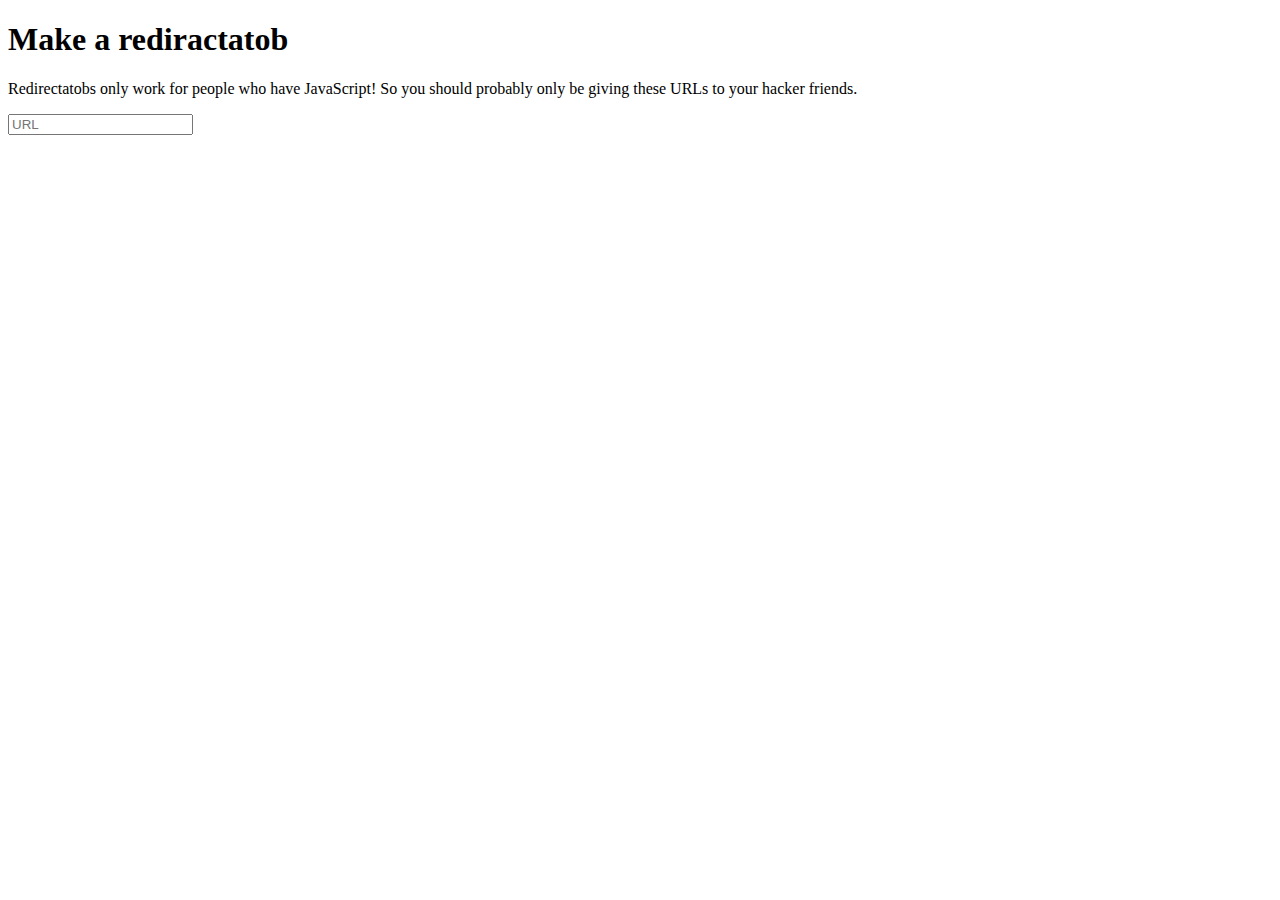
==== make.html @ bcb312cc "Update make.html" ====
<!DOCTYPE html>
<html>
  <head>
    <meta charset='utf-8' />
    <title>Make a redirectatob</title>
  </head>
  <body>
    <h1>Make a rediractatob</h1>
    <p>Redirectatobs only work for people who have JavaScript! So you should probably only be giving these URLs to your hacker friends.</p>
    <form id='form'>
      <input type='text' placeholder='URL' id='url'>
      <output></output>
    </form>
    <script>
      function update() {
        document.querySelector('output').innerText = btoa(document.getElementById('url').value);
      }
      document.getElementById('url').addEventListener('value', function(event) {
        update();
      });
      document.getElementById('form').addEventListener('submit', function(event) {
        event.preventDefault();
        update();
      });
    </script>
  </body>
</html>
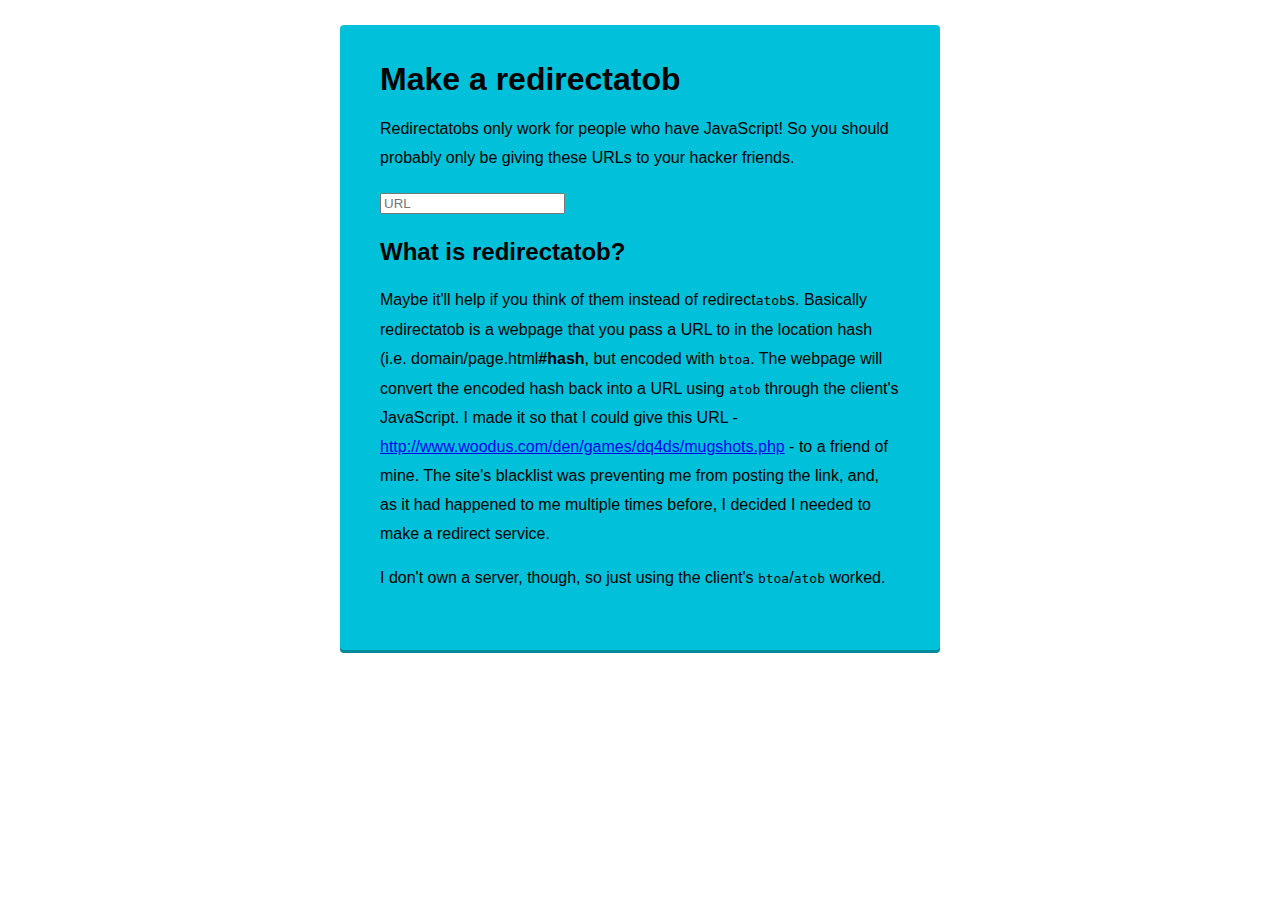
==== commit 57c76156: "Merge pull request #4 from joker314/master" ====
--- a/make.html
+++ b/make.html
@@ -3,17 +3,33 @@
   <head>
     <meta charset='utf-8' />
     <title>Make a redirectatob</title>
+    <link rel='stylesheet' href='make.css' />
   </head>
   <body>
-    <h1>Make a rediractatob</h1>
-    <p>Redirectatobs only work for people who have JavaScript! So you should probably only be giving these URLs to your hacker friends.</p>
-    <form id='form'>
-      <input type='text' placeholder='URL' id='url'>
-      <output></output>
-    </form>
+    <div id='container'>
+      <h1>Make a redirectatob</h1>
+      <p>Redirectatobs only work for people who have JavaScript! So you should probably only be giving these URLs to your hacker friends.</p>
+      <form id='form'>
+        <input type='text' placeholder='URL' id='url'>
+        <a href='#'></a>
+      </form>
+      <h2>What is redirectatob?</h2>
+      <p>Maybe it'll help if you think of them instead of redirect<code>atob</code>s. Basically redirectatob is a webpage that you pass a URL to in the location hash (i.e. domain/page.html<b>#hash</b>, but encoded with <code>btoa</code>. The webpage will convert the encoded hash back into a URL using <code>atob</code> through the client's JavaScript. I made it so that I could give this URL - <a href='http://www.woodus.com/den/games/dq4ds/mugshots.php'>http://www.woodus.com/den/games/dq4ds/mugshots.php</a> - to a friend of mine. The site's blacklist was preventing me from posting the link, and, as it had happened to me multiple times before, I decided I needed to make a redirect service.</p>
+      <p>I don't own a server, though, so just using the client's <code>btoa</code>/<code>atob</code> worked.</p>
+    </div>
     <script>
       function update() {
-        document.querySelector('output').innerText = btoa(document.getElementById('url').value);
+        var u = 'http://redirectatob.github.io/index.html#';
+        var r = document.getElementById('url').value;
+        try {
+          u += btoa(r);
+        } catch (e) {
+          u += btoa("!" + encodeURIComponent(r));
+        }
+        var a = document.querySelector('a');
+        a.href = u;
+        a.style.wordWrap = "break-word";
+        a.innerText = u;
       }
       document.getElementById('url').addEventListener('value', function(event) {
         update();
--- a/make.css
+++ b/make.css
@@ -0,0 +1,33 @@
+body, html {
+  width: 100%;
+  min-height: 100%;
+  padding: 0;
+  margin: 0;
+}
+
+body {
+  background: white;
+  display: flex;
+  flex-flow: row nowrap;
+  justify-content: center;
+  align-content: stretch;
+  margin: 0;
+  padding: 0;
+}
+
+#container {
+  background: #00C1D9;
+  max-width: 600px;
+  padding: 40px;
+  font-family: "Helvetica";
+  line-height: 1.8em;
+  box-sizing: border-box;
+  box-shadow: 0 3px 0 #008999;
+  border-radius: 4px;
+  margin-top: 25px;
+  margin-bottom: 25px;
+}
+
+h1 {
+  margin-top: 0;
+}
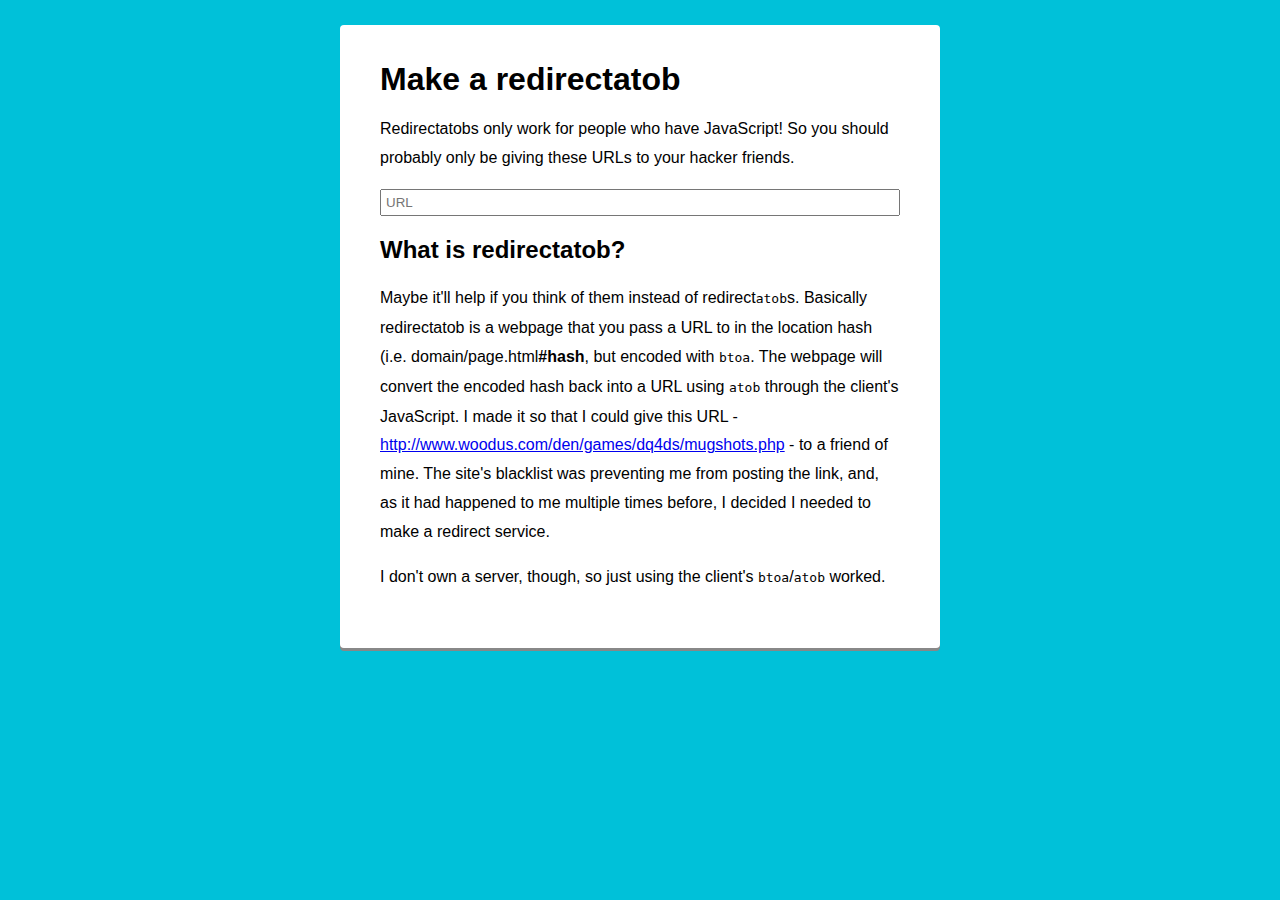
==== commit 1fc2132d: "Make make.html output HTTPS links instead of HTTP" ====
--- a/make.html
+++ b/make.html
@@ -19,13 +19,7 @@
     </div>
     <script>
       function update() {
-        var u = 'http://redirectatob.github.io/index.html#';
-        var r = document.getElementById('url').value;
-        try {
-          u += btoa(r);
-        } catch (e) {
-          u += btoa("!" + encodeURIComponent(r));
-        }
+        var u = 'https://redirectatob.github.io/index.html#' + btoa(document.getElementById('url').value);
         var a = document.querySelector('a');
         a.href = u;
         a.style.wordWrap = "break-word";
--- a/make.css
+++ b/make.css
@@ -6,7 +6,7 @@
 }
 
 body {
-  background: white;
+  background: #00C1D9;
   display: flex;
   flex-flow: row nowrap;
   justify-content: center;
@@ -16,13 +16,13 @@
 }
 
 #container {
-  background: #00C1D9;
+  background: white;
   max-width: 600px;
   padding: 40px;
   font-family: "Helvetica";
   line-height: 1.8em;
   box-sizing: border-box;
-  box-shadow: 0 3px 0 #008999;
+  box-shadow: 0 3px 0 #888888;
   border-radius: 4px;
   margin-top: 25px;
   margin-bottom: 25px;
@@ -31,3 +31,10 @@
 h1 {
   margin-top: 0;
 }
+
+#url {
+  padding: 4px;
+  width: 100%;
+  box-sizing: border-box;
+  display: block;
+}
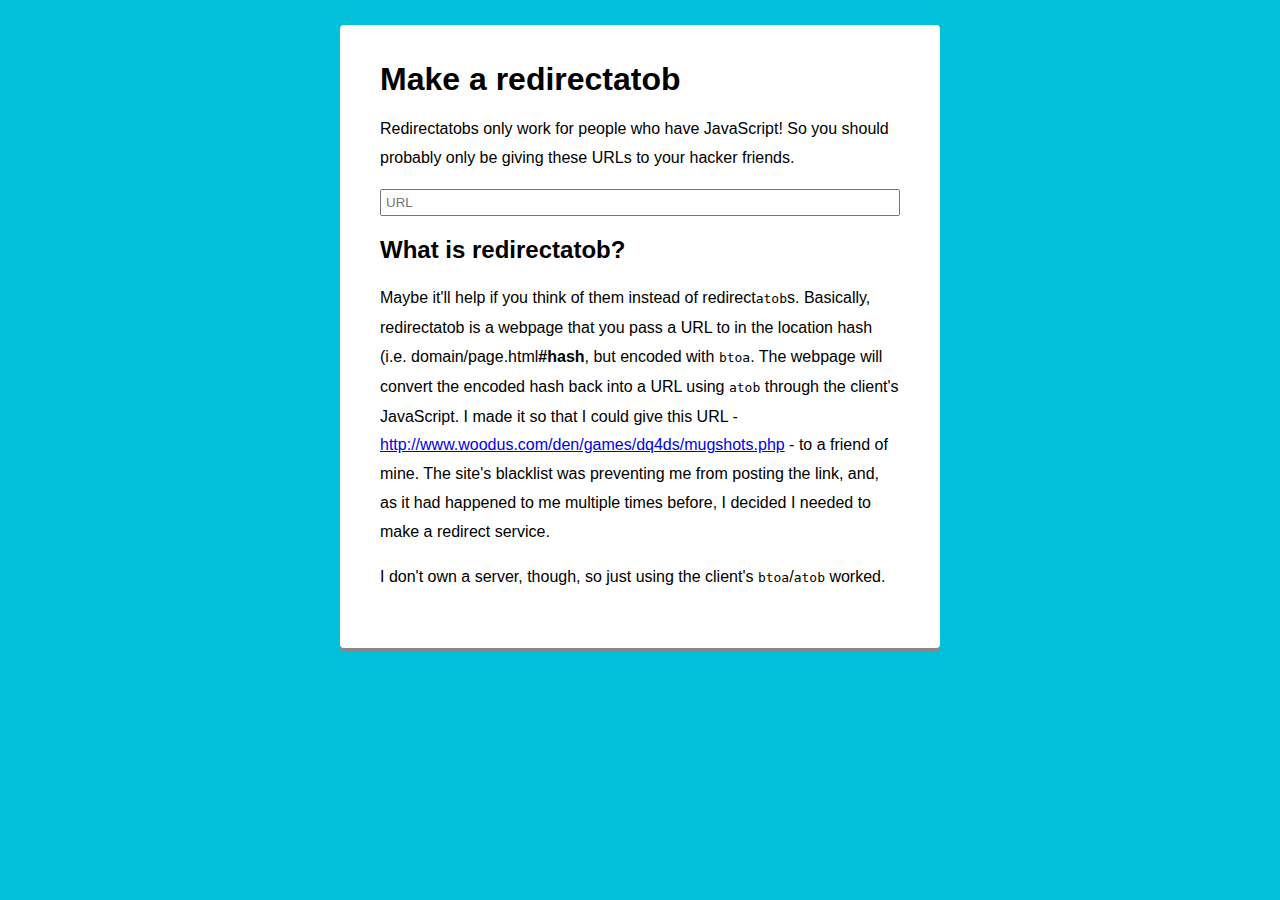
==== commit 7540c7d9: "fix(make.html): Clear the correct <a> tag" ====
--- a/make.html
+++ b/make.html
@@ -1,31 +1,49 @@
 <!DOCTYPE html>
-<html>
+<html lang="en-US">
   <head>
-    <meta charset='utf-8' />
+    <meta charset="utf-8" />
     <title>Make a redirectatob</title>
-    <link rel='stylesheet' href='make.css' />
+    <link rel="stylesheet" href="make.css" />
   </head>
   <body>
-    <div id='container'>
+    <div id="container">
       <h1>Make a redirectatob</h1>
       <p>Redirectatobs only work for people who have JavaScript! So you should probably only be giving these URLs to your hacker friends.</p>
-      <form id='form'>
-        <input type='text' placeholder='URL' id='url'>
-        <a href='#'></a>
+      <form id="form">
+        <input type="url" title="You can only use http://, https://, and data:" placeholder="URL" id="url" pattern="^([hH][tT][tT][pP][sS]?://|[dD][aA][tT][aA]:).*">
+	<div id="error"></div>
+	<a href="#"></a>
       </form>
       <h2>What is redirectatob?</h2>
-      <p>Maybe it'll help if you think of them instead of redirect<code>atob</code>s. Basically redirectatob is a webpage that you pass a URL to in the location hash (i.e. domain/page.html<b>#hash</b>, but encoded with <code>btoa</code>. The webpage will convert the encoded hash back into a URL using <code>atob</code> through the client's JavaScript. I made it so that I could give this URL - <a href='http://www.woodus.com/den/games/dq4ds/mugshots.php'>http://www.woodus.com/den/games/dq4ds/mugshots.php</a> - to a friend of mine. The site's blacklist was preventing me from posting the link, and, as it had happened to me multiple times before, I decided I needed to make a redirect service.</p>
+      <p>Maybe it'll help if you think of them instead of redirect<code>atob</code>s. Basically, redirectatob is a webpage that you pass a URL to in the location hash (i.e. domain/page.html<b>#hash</b>, but encoded with <code>btoa</code>. The webpage will convert the encoded hash back into a URL using <code>atob</code> through the client's JavaScript. I made it so that I could give this URL - <a href="http://www.woodus.com/den/games/dq4ds/mugshots.php">http://www.woodus.com/den/games/dq4ds/mugshots.php</a> - to a friend of mine. The site's blacklist was preventing me from posting the link, and, as it had happened to me multiple times before, I decided I needed to make a redirect service.</p>
       <p>I don't own a server, though, so just using the client's <code>btoa</code>/<code>atob</code> worked.</p>
     </div>
     <script>
       function update() {
-        var u = 'https://redirectatob.github.io/index.html#' + btoa(document.getElementById('url').value);
+        var u = 'https://redirectatob.github.io/index.html#';
+        var r = document.getElementById('url').value;
+
+        // All modern browsers support the pattern attribute, but just in case:
+        if (r && !/^((http|https):\/\/|data:)/i.test(r)) {
+          document.getElementById('error').innerText = 'You can only use http://, https://, and data:'
+          document.querySelector('a').innerText = ''
+
+          return 
+	} else {
+          document.getElementById('error').innerText = ''
+        }
+
+        try {
+          u += btoa(r);
+        } catch (e) {
+          u += btoa("!" + encodeURIComponent(r));
+        }
         var a = document.querySelector('a');
         a.href = u;
-        a.style.wordWrap = "break-word";
+        a.style.wordWrap = 'break-word';
         a.innerText = u;
       }
-      document.getElementById('url').addEventListener('value', function(event) {
+      document.getElementById('url').addEventListener('value', function() {
         update();
       });
       document.getElementById('form').addEventListener('submit', function(event) {
--- a/make.css
+++ b/make.css
@@ -19,7 +19,7 @@
   background: white;
   max-width: 600px;
   padding: 40px;
-  font-family: "Helvetica";
+  font-family: "Helvetica", sans-serif;
   line-height: 1.8em;
   box-sizing: border-box;
   box-shadow: 0 3px 0 #888888;
